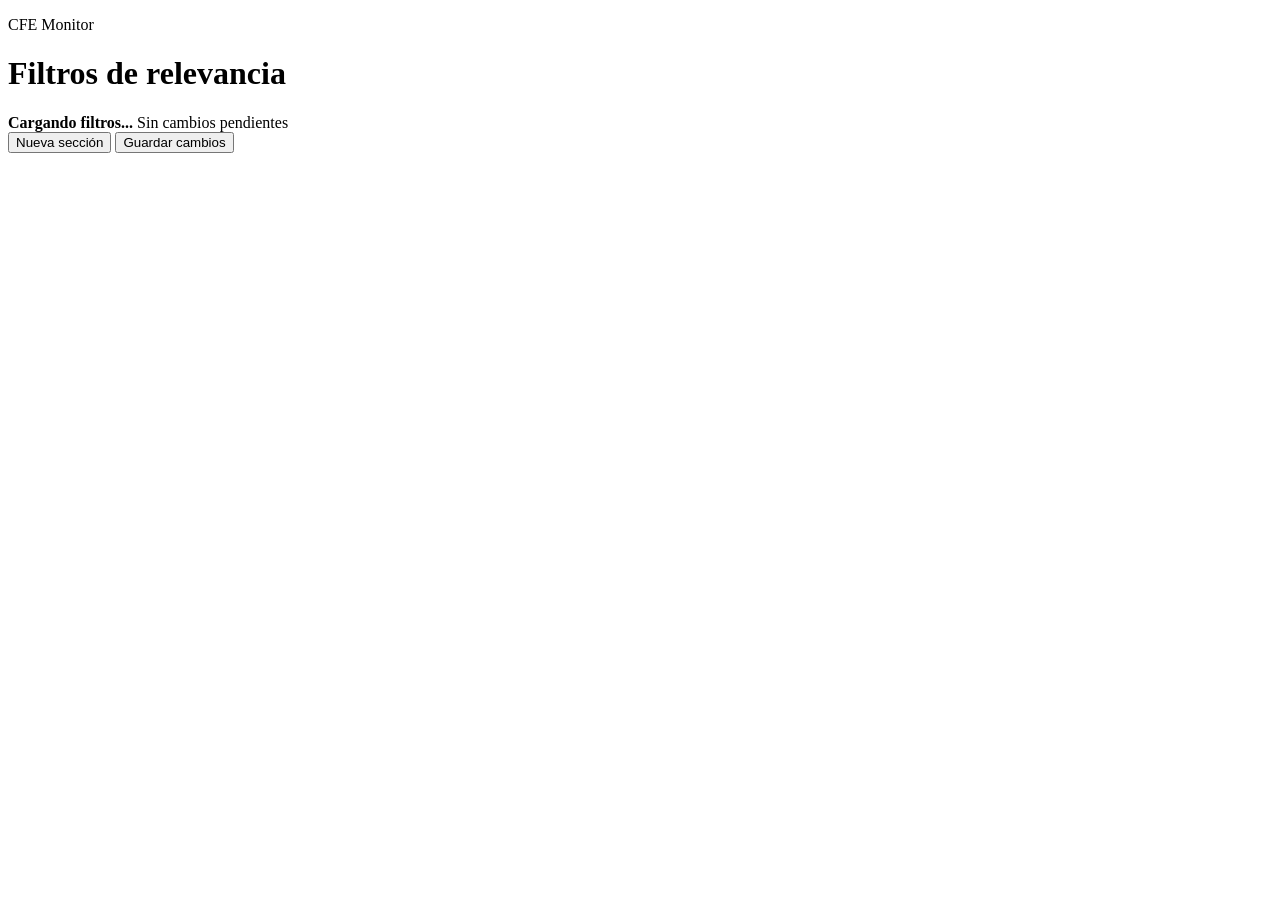
==== monitor/dashboard/static/admin_filters.html @ 70085b27 "feat: add filter management feature to the dashboard - Introduced a new admin interface for managing" ====
<!doctype html>
<html lang="es">
  <head>
    <meta charset="utf-8">
    <meta name="viewport" content="width=device-width, initial-scale=1">
    <title>Filtros de relevancia</title>
    <link rel="stylesheet" href="/static/admin_filters.css">
  </head>
  <body>
    <main class="admin-shell">
      <header class="admin-header">
        <div>
          <p class="eyebrow">CFE Monitor</p>
          <h1>Filtros de relevancia</h1>
        </div>
      </header>

      <section class="auth-panel" id="auth-panel" hidden>
        <div class="auth-card">
          <h2>Acceso</h2>
          <label for="admin-password">Contraseña</label>
          <div class="auth-row">
            <input
              id="admin-password"
              name="admin-password"
              type="password"
              autocomplete="current-password"
            >
            <button type="button" id="unlock-button">Entrar</button>
          </div>
        </div>
        <div class="auth-card auth-help">
          <h2>Uso rápido</h2>
          <ul>
            <li>Cada sección tiene un cuadro editable; para agregar un término, haz clic dentro del cuadro y escríbelo en una línea nueva.</li>
            <li>Para quitar un término, borra su línea del cuadro.</li>
            <li>Los términos se guardan en minúsculas, sin acentos ni signos.</li>
            <li>Usa secciones para mantener la lista ordenada por tema.</li>
            <li>Presiona Guardar cambios para aplicar los filtros nuevos.</li>
          </ul>
        </div>
      </section>

      <section class="toolbar">
        <div>
          <strong id="summary">Cargando filtros...</strong>
          <span id="save-state">Sin cambios pendientes</span>
        </div>
        <div class="toolbar-actions">
          <button type="button" id="add-section-button">Nueva sección</button>
          <button type="button" id="save-button">Guardar cambios</button>
        </div>
      </section>

      <section class="editor" id="sections-editor" aria-live="polite"></section>
    </main>

    <template id="section-template">
      <article class="filter-section">
        <div class="section-heading">
          <label>
            Sección
            <input class="section-name" type="text" maxlength="80">
          </label>
          <button type="button" class="remove-section">Eliminar sección</button>
        </div>
        <label>
          Términos
          <textarea class="section-terms" rows="8" spellcheck="false"></textarea>
        </label>
      </article>
    </template>

    <script src="/static/admin_filters.js"></script>
  </body>
</html>
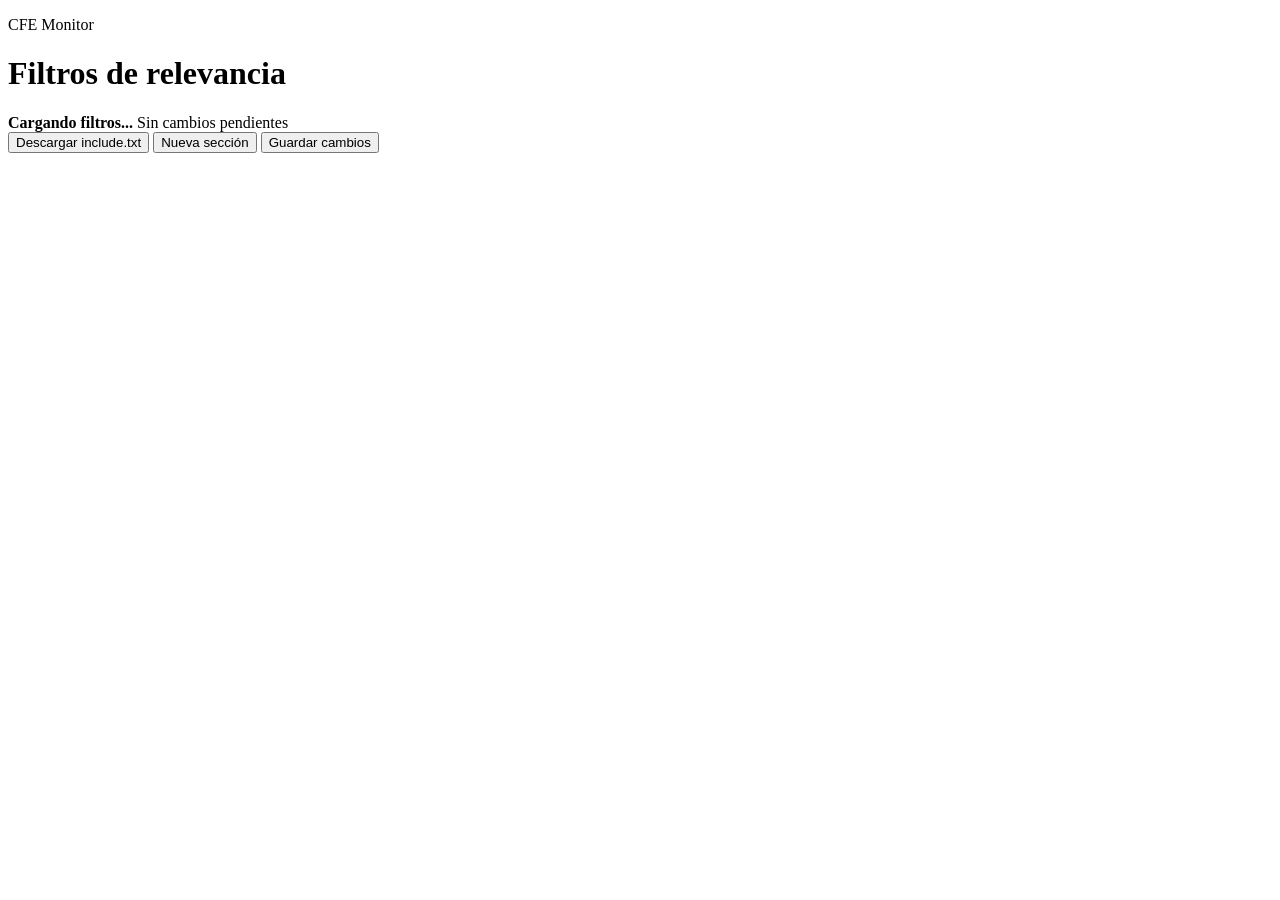
==== commit f05876ce: "descargar includes" ====
--- a/monitor/dashboard/static/admin_filters.html
+++ b/monitor/dashboard/static/admin_filters.html
@@ -47,6 +47,7 @@
           <span id="save-state">Sin cambios pendientes</span>
         </div>
         <div class="toolbar-actions">
+          <button type="button" id="download-button">Descargar include.txt</button>
           <button type="button" id="add-section-button">Nueva sección</button>
           <button type="button" id="save-button">Guardar cambios</button>
         </div>
